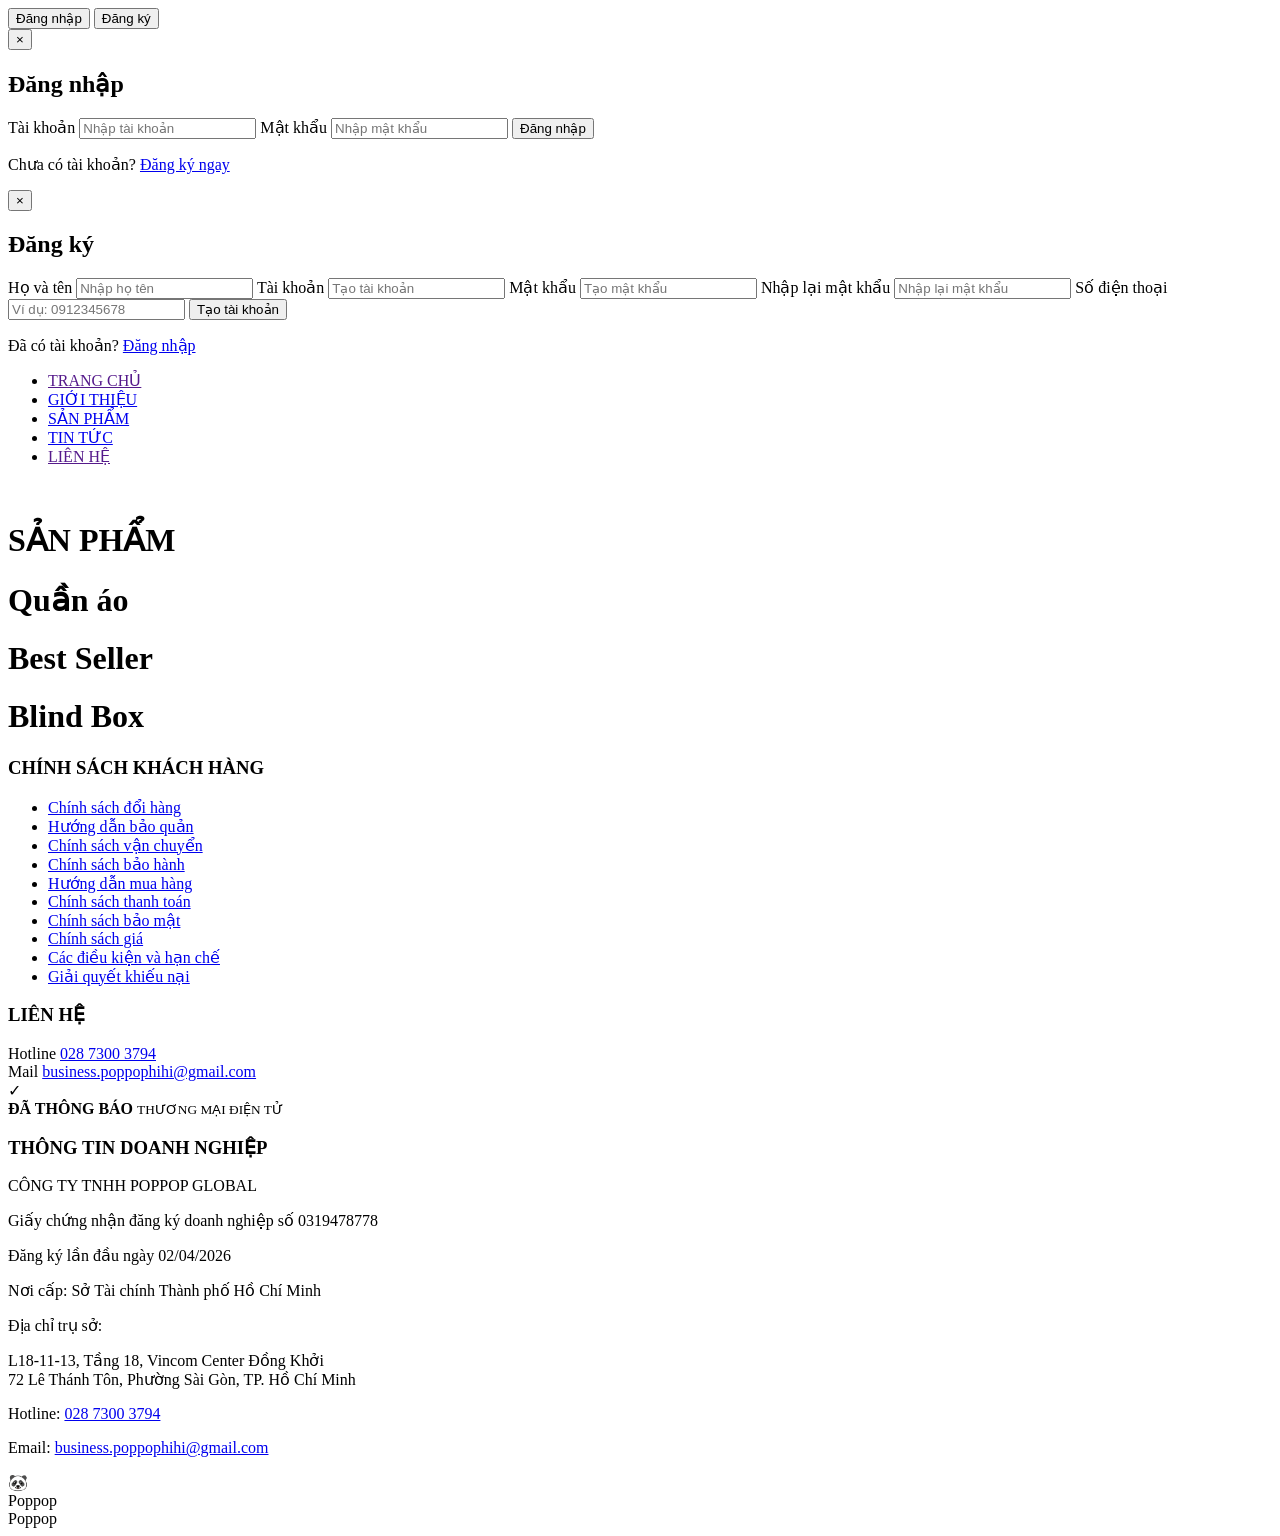
==== index.HTML @ 723780bf "Add files via upload" ====
<!DOCTYPE html>
<html lang="vi">

<head>
  <meta charset="UTF-8" />
  <meta http-equiv="X-UA-Compatible" content="IE=edge" />
  <meta name="viewport" content="width=device-width, initial-scale=1.0" />
  <title>Poppop – Thời trang & Phụ kiện</title>
  <link rel="stylesheet" href="css/style_pophihi.css" />
 
  <link rel="preconnect" href="https://fonts.googleapis.com" />
  <link rel="preconnect" href="https://fonts.gstatic.com" crossorigin />
  <link
    href="https://fonts.googleapis.com/css2?family=Cormorant+Garamond:wght@500;600&family=Playfair+Display:wght@800;900&display=swap"
    rel="stylesheet" />
  <link rel="stylesheet" href="https://cdnjs.cloudflare.com/ajax/libs/font-awesome/7.3.1/css/all.min.css" />
  <script src="https://code.jquery.com/jquery-3.7.1.min.js"></script>
  
<link rel="preconnect" href="https://fonts.googleapis.com">
<link rel="preconnect" href="https://fonts.gstatic.com" crossorigin>
<link href="https://fonts.googleapis.com/css2?family=Be+Vietnam+Pro:wght@400;500;600;700;800&family=Playfair+Display:wght@600;700;800&display=swap" rel="stylesheet">

</head>

<body>

  <div class="auth-actions">
    <button type="button" id="btnMoLogin">Đăng nhập</button>
    <button type="button" id="btnMoDangKy">Đăng ký</button>
  </div>
  
 
  <div id="authOverlay">
    <div id="login" class="auth-form">
      <button type="button" class="btnDong" aria-label="Đóng">×</button>
      <h2>Đăng nhập</h2>
      <form id="formLogin">
        <label for="loginTk">Tài khoản</label>
        <input type="text" id="loginTk" placeholder="Nhập tài khoản">
  
        <label for="loginMk">Mật khẩu</label>
        <input type="password" id="loginMk" placeholder="Nhập mật khẩu">
  
        <button type="submit" class="btnChinh">Đăng nhập</button>
      </form>
      <p>Chưa có tài khoản? <a href="#" id="sangDangKy">Đăng ký ngay</a></p>
    </div>
  
    <div id="dangKy" class="auth-form">
      <button type="button" class="btnDong" aria-label="Đóng">×</button>
      <h2>Đăng ký</h2>
      <form id="formDangKy">
        <label for="hoTen">Họ và tên</label>
        <input type="text" id="hoTen" placeholder="Nhập họ tên">
  
        <label for="dkTk">Tài khoản</label>
        <input type="text" id="dkTk" placeholder="Tạo tài khoản">
  
        <label for="dkMk">Mật khẩu</label>
        <input type="password" id="dkMk" placeholder="Tạo mật khẩu">
  
        <label for="nhapLaiMk">Nhập lại mật khẩu</label>
        <input type="password" id="nhapLaiMk" placeholder="Nhập lại mật khẩu">
  
        <label for="sdt">Số điện thoại</label>
        <input type="tel" id="sdt" placeholder="Ví dụ: 0912345678">
  
        <button type="submit" class="btnChinh">Tạo tài khoản</button>
      </form>
      <p>Đã có tài khoản? <a href="#" id="sangDangNhap">Đăng nhập</a></p>
    </div>
  </div>

  <div class="container">
    <div class="menu">
      <ul>
        <li><a href="">TRANG CHỦ</a></li>
        <li><a href="gioi-thieu.html">GIỚI THIỆU</a></li>
        <li><a href="san-pham.html">SẢN PHẨM</a>
          <ul id="danhmuc">
          </ul>
        </li>
        <li><a href="tin-tuc.html">TIN TỨC</a></li>
        <li><a href="">LIÊN HỆ</a></li>
      </ul>
    </div>
    <div class="row">
      <div class="banner-1">
        <img id="banner" src="./images/banner_desktop-_1920___720_px-_copy_3_884c06091927479d92871004c8c85d8f.webp"
          alt="" />
        <div class="btn-left" onclick="left()"><i class="fa-solid fa-angle-left"></i></div>
        <div class="btn-right" onclick="right()"><i class="fa-solid fa-angle-right"></i></div>
        <div class="btn">
          <div class="btn1"></div>
          <div class="btn1"></div>
          <div class="btn1"></div>
          <div class="btn1"></div>
          <div class="btn1"></div>
      </div>
    </div>

  </div>
  <div class="container">


  </div>

  <div class="container">
    <h1>SẢN PHẨM</h1>
    <div class="row" id="show">

    </div>
    <div class="row"></div>

  </div>

  <div class="container">
    <h1>Quần áo</h1>
    <div class="row" id="cf">
    </div>
    <div class="row"></div>
  </div>

  <div class="container">
    <h1>Best Seller</h1>
    <div class="row" id="bm">
    </div>
    <div class="row"></div>


  </div>


  <div class="container">
    <h1>Blind Box</h1>
    <div class="row" id="ll">
    </div>
    <div class="row"></div>
  </div>

  <footer class="footer">
    <div class="footer-container">


      <div class="footer-column footer-policy">
        <h3>CHÍNH SÁCH KHÁCH HÀNG</h3>

        <ul>
          <li><a href="#">Chính sách đổi hàng</a></li>
          <li><a href="#">Hướng dẫn bảo quản</a></li>
          <li><a href="#">Chính sách vận chuyển</a></li>
          <li><a href="#">Chính sách bảo hành</a></li>
          <li><a href="#">Hướng dẫn mua hàng</a></li>
          <li><a href="#">Chính sách thanh toán</a></li>
          <li><a href="#">Chính sách bảo mật</a></li>
          <li><a href="#">Chính sách giá</a></li>
          <li><a href="#">Các điều kiện và hạn chế</a></li>
          <li><a href="#">Giải quyết khiếu nại</a></li>
        </ul>
      </div>


      <div class="footer-column footer-contact">
        <h3>LIÊN HỆ</h3>

        <div class="contact-item">
          <span>Hotline</span>
          <a href="tel:02873003794">028 7300 3794</a>
        </div>

        <div class="contact-item">
          <span>Mail</span>
          <a href="mailto:business.poppophihi@gmail.com">
            business.poppophihi@gmail.com
          </a>
        </div>

        <div class="socials">
          <a href="#" aria-label="Facebook">
            <i class="fa-brands fa-facebook-f"></i>
          </a>

          <a href="#" aria-label="Instagram">
            <i class="fa-brands fa-instagram"></i>
          </a>

          <a href="#" aria-label="TikTok">
            <i class="fa-brands fa-tiktok"></i>
          </a>
        </div>

        <div class="verified">
          <div class="verified-icon">✓</div>
          <div>
            <strong>ĐÃ THÔNG BÁO</strong>
            <small>THƯƠNG MẠI ĐIỆN TỬ</small>
          </div>
        </div>
      </div>

      <div class="footer-column footer-company">
        <h3>THÔNG TIN DOANH NGHIỆP</h3>

        <div class="company-info">
          <p>CÔNG TY TNHH POPPOP GLOBAL</p>

          <p>
            Giấy chứng nhận đăng ký doanh nghiệp số 0319478778
          </p>

          <p>
            Đăng ký lần đầu ngày 02/04/2026
          </p>

          <p>
            Nơi cấp: Sở Tài chính Thành phố Hồ Chí Minh
          </p>

          <p class="address-title">Địa chỉ trụ sở:</p>

          <p>
            L18-11-13, Tầng 18, Vincom Center Đồng Khởi
            <br>
            72 Lê Thánh Tôn, Phường Sài Gòn, TP. Hồ Chí Minh
          </p>

          <p>
            Hotline: <a href="tel:02873003794">028 7300 3794</a>
          </p>

          <p>
            Email:
            <a href="mailto:business.poppophihi@gmail.com">
              business.poppophihi@gmail.com
            </a>
          </p>
        </div>


        <div class="brand-logos">
          <div class="logo-round">🐼</div>
          <div class="logo-text">Poppop</div>
          <div class="logo-flag">Poppop</div>
        </div>
      </div>

    </div>
  </footer>

  <script>
    arr = ["images/banner_desktop-_1920___720_px-_copy_2_addc58b9accc4d8d8b604baf4dfb80a3.webp", "images/xxx.webp", "images/09pp_banner_desktop-_1920___720_px-_2b8cc5f1723e49afa21e0c062c61dd67.webp"];
    let i = 0;
    function right() {
      document.getElementById("banner").src = arr[i];
      i++;
      if (i == arr.length) {
        i = 0;
      }
    }
    function left() {
      document.getElementById("banner").src = arr[i];
      i--;
      if (i < 0) {
        i = arr.length - 1;
      }
    }
  </script>
  <script src="js/code.js"></script>
  <script src="js/index.js"></script>
  <script>
    for (let i = 0; i < danhmuc.length; i++) {
      document.getElementById("danhmuc").innerHTML += `<li><a href="">${danhmuc[i]}</a></li>`
    }
  </script> 
  <script>
    function detail(i) {
      window.location.href = `detail.html?id=${i}` // chuyển sang trang detail.html
    }

  </script>
  <script>
    function detail(i) {
        window.location.href = `detail.html?id=${ds[i].id}` // chuyển sang trang detail.html
    }

</script>
<script>
  // Lấy index từ trang chủ về theo href=detail?id=${i}
  let link = window.location.href;// Tạo một đối tượng URL từ URL hiện tại
  let url = new URL(link);// Lấy giá trị của tham số 'i'
  let id = url.searchParams.get("id");


  // Chỉ chạy phần chi tiết sản phẩm nếu URL có id và trang có ảnh chi tiết.
  if (id !== null && typeof ds !== "undefined") {
    let item = ds.find(pt => pt.id === Number(id));
    let detailBig = document.getElementById("detail-big");

    if (item && detailBig) {
      console.log(item.gia);
      detailBig.src = `images/${item.hinh}`;
    }
  }
  
</script>


<script>
  $(document).ready(function () {
    // Danh sách tài khoản chỉ lưu tạm trong bộ nhớ khi trang đang mở.
    // Tài khoản mẫu để thử đăng nhập:
    var taiKhoanDaDangKy = [
      { hoTen: "Quản trị viên", tk: "admin", mk: "123456", sdt: "0912345678" }
    ];
  
    function moForm(id) {
      $("#login, #dangKy").hide();
      $("#authOverlay").fadeIn(150);
      $(id).fadeIn(150);
    }
  
    function dongForm() {
      $("#authOverlay").fadeOut(150);
    }
  
    $("#btnMoLogin").click(function () {
      moForm("#login");
    });
  
    $("#btnMoDangKy, #sangDangKy").click(function (e) {
      e.preventDefault();
      moForm("#dangKy");
    });
  
    $("#sangDangNhap").click(function (e) {
      e.preventDefault();
      moForm("#login");
    });
  
    $(".btnDong").click(function () {
      dongForm();
    });
  
    $("#authOverlay").click(function (e) {
      if (e.target === this) dongForm();
    });
  
    $("#formDangKy").submit(function (e) {
      e.preventDefault();
  
      var hoTen = $("#hoTen").val().trim();
      var tk = $("#dkTk").val().trim();
      var mk = $("#dkMk").val();
      var nhapLaiMk = $("#nhapLaiMk").val();
      var sdt = $("#sdt").val().trim();
  
      if (!hoTen || !tk || !mk || !nhapLaiMk || !sdt) {
        alert("Vui lòng nhập đầy đủ thông tin!");
        return;
      }
  
      if (mk.length < 6) {
        alert("Mật khẩu phải có ít nhất 6 ký tự!");
        return;
      }
  
      if (mk !== nhapLaiMk) {
        alert("Mật khẩu nhập lại không khớp!");
        return;
      }
  
      if (!/^[0-9]{10,11}$/.test(sdt)) {
        alert("Số điện thoại phải gồm 10 hoặc 11 chữ số!");
        return;
      }
  
      var trungTaiKhoan = taiKhoanDaDangKy.some(function (item) {
        return item.tk.toLowerCase() === tk.toLowerCase();
      });
  
      if (trungTaiKhoan) {
        alert("Tài khoản này đã tồn tại!");
        return;
      }
  
      taiKhoanDaDangKy.push({
        hoTen: hoTen,
        tk: tk,
        mk: mk,
        sdt: sdt
      });
  
      alert("Đăng ký thành công! Mời bạn đăng nhập.");
      $("#loginTk").val(tk);
      $("#loginMk").val("");
      $("#formDangKy")[0].reset();
      moForm("#login");
    });
  
    $("#formLogin").submit(function (e) {
      e.preventDefault();
  
      var tk = $("#loginTk").val().trim();
      var mk = $("#loginMk").val();
  
      if (!tk || !mk) {
        alert("Vui lòng nhập tài khoản và mật khẩu!");
        return;
      }
  
      var taiKhoan = taiKhoanDaDangKy.find(function (item) {
        return item.tk.toLowerCase() === tk.toLowerCase() && item.mk === mk;
      });
  
      if (taiKhoan) {
        alert("Đăng nhập thành công! Xin chào " + taiKhoan.hoTen + "!");
        dongForm();
        $("#formLogin")[0].reset();
      } else {
        alert("Sai tài khoản hoặc mật khẩu!");
      }
    });
  });
  </script>
  

<script>
  // Bổ sung đồng bộ hai nút thao tác cho các thẻ sản phẩm trang chủ.
  // Không chỉnh sửa các file JavaScript hiện có.
  (function () {
    function setupHomeProductButtons() {
      const sections = [
        { id: 'show', data: (typeof ds !== 'undefined' ? ds : []) },
        { id: 'cf', data: (typeof cf !== 'undefined' ? cf : []) },
        { id: 'bm', data: (typeof bm !== 'undefined' ? bm : []) },
        { id: 'll', data: (typeof ll !== 'undefined' ? ll : []) }
      ];

      sections.forEach(function (section) {
        const container = document.getElementById(section.id);
        if (!container) return;

        Array.from(container.querySelectorAll('.col3')).forEach(function (card, index) {
          let actions = card.querySelector('.home-product-actions');
          if (!actions) {
            actions = document.createElement('div');
            actions.className = 'home-product-actions';
            const buttons = Array.from(card.querySelectorAll('button, a'));
            buttons.forEach(function (button) { actions.appendChild(button); });
            card.appendChild(actions);
          }

          let buy = actions.querySelector('.home-buy-now');
          if (!buy) {
            buy = Array.from(actions.querySelectorAll('button, a')).find(function (el) {
              return el.textContent.trim().toLowerCase().includes('buy now') || el.textContent.trim().toLowerCase().includes('mua ngay');
            });
            if (buy) buy.classList.add('home-buy-now');
          }
          if (!buy) {
            buy = document.createElement('a');
            buy.href = 'cart.html';
            buy.textContent = 'Buy Now';
            buy.className = 'home-buy-now';
            actions.insertBefore(buy, actions.firstChild);
          } else if (buy.tagName === 'BUTTON') {
            buy.addEventListener('click', function () { window.location.href = 'cart.html'; });
          }

          let detail = actions.querySelector('.home-detail');
          if (!detail) {
            detail = Array.from(actions.querySelectorAll('button, a')).find(function (el) {
              return el.textContent.trim().toLowerCase() === 'chi tiết';
            });
            if (detail) detail.classList.add('home-detail');
          }
          if (!detail) {
            detail = document.createElement('a');
            detail.textContent = 'Chi tiết';
            detail.className = 'home-detail';
            const item = section.data[index];
            detail.href = item && typeof item.id !== 'undefined'
              ? 'detail.html?id=' + encodeURIComponent(item.id)
              : 'detail.html';
            actions.appendChild(detail);
          }
        });
      });
    }
    setupHomeProductButtons();
  })();
</script>

</body>

</html>
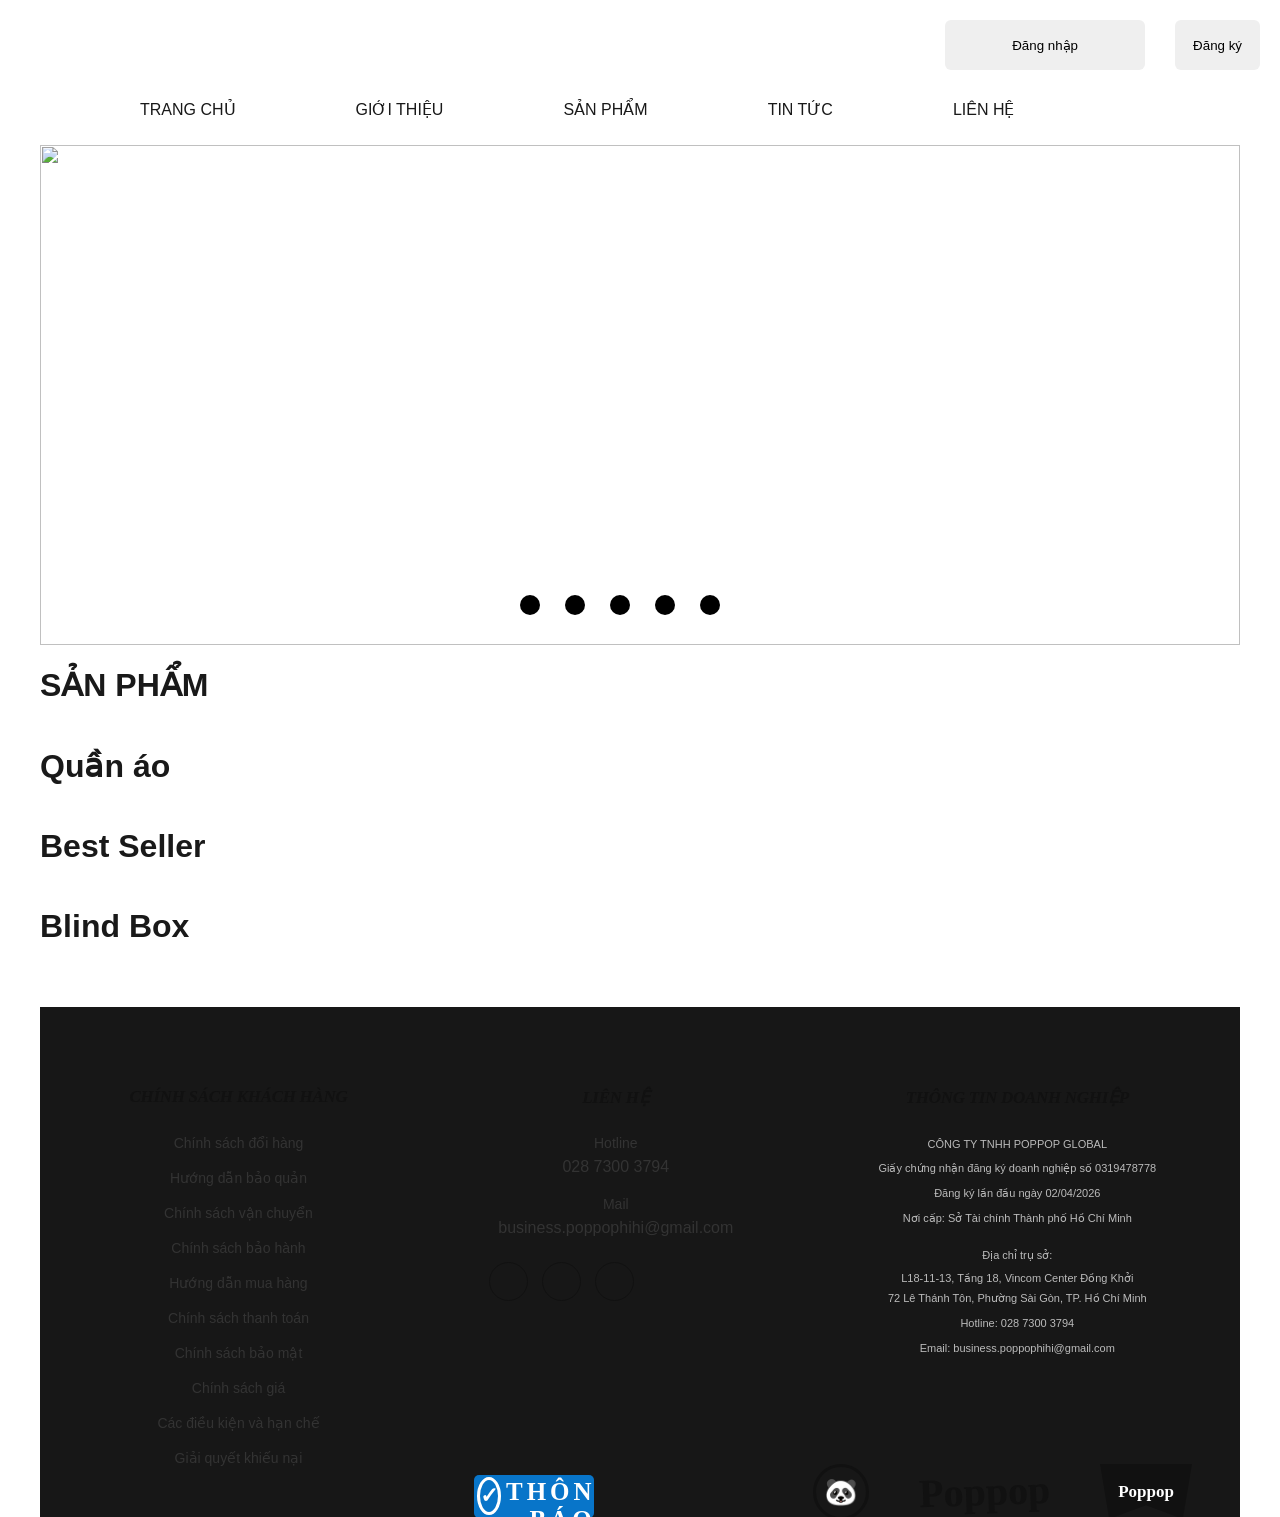
==== commit 396bbe2e: "Update stylesheet links in index.HTML" ====
--- a/index.HTML
+++ b/index.HTML
@@ -6,7 +6,10 @@
   <meta http-equiv="X-UA-Compatible" content="IE=edge" />
   <meta name="viewport" content="width=device-width, initial-scale=1.0" />
   <title>Poppop – Thời trang & Phụ kiện</title>
-  <link rel="stylesheet" href="css/style_pophihi.css" />
+    <link rel="stylesheet" href="./style.css">
+    <link rel="stylesheet" href="./pages.css">
+    <link rel="stylesheet" href="./form_dang_nhap_dang_ky.css">
+
  
   <link rel="preconnect" href="https://fonts.googleapis.com" />
   <link rel="preconnect" href="https://fonts.gstatic.com" crossorigin />
@@ -493,4 +496,4 @@
 
 </body>
 
-</html>+</html>
--- a/style.css
+++ b/style.css
@@ -0,0 +1,725 @@
+
+
+
+
+
+.container{
+    width: 1200px;
+    margin: 0 auto;
+    
+}
+
+nav{
+    width: 100%;
+    height: 50px;
+    border: 1px solid red;
+
+}
+
+body{
+    margin: 0;
+
+}
+
+.row{
+    width: 100%;
+    display: flex;
+    flex-wrap: wrap;
+}
+
+*{
+    box-sizing: border-box;
+}
+h2 h3 p{
+    margin: 5px;
+}
+.km{
+    position: absolute;
+    background-color: gold;
+    width: 100px;
+    font-size: 20px;
+    border-radius: 10px;
+    top: 5px;
+    right: 0;
+}
+.col3 button{
+    color: black;
+    border: none;
+    font-size: 18px;
+    padding: 5px 10px;
+   
+}
+.col3 img{
+    width: 100%;
+    height: 300px;
+}
+.banner-1 img{
+    width: 100%;
+    height: 100%;
+}
+.banner-1{
+    position: relative;
+    width: 100%;
+    height: 500px;
+
+}
+.btn{
+    display: flex;
+    justify-content: space-between;
+    width: 200px;
+    height: 50px;
+    top: 450px;
+    position: absolute;
+    bottom: 50px;
+    left: calc(50% - 120px);
+}
+.btn1{
+    width: 20px;
+    height: 20px;
+    background-color: black;
+    border-radius: 50px;
+    display: flex;
+    justify-content: center;
+    align-items: center;
+}
+.btn1:hover{
+    background-color: gray;
+    cursor: pointer;
+}
+.btn-left{
+    position: absolute;
+    top: 45%;
+    left: 5px;
+ 
+    border-radius: 50px;
+    padding: 5px;
+}
+.btn-right{
+    position: absolute;
+    top: 45%;
+    right: 5px;
+
+    border-radius: 50px;
+    padding: 5px;
+}
+.banner-2{
+    width: 30%;
+    height: 500px;
+
+    
+}
+
+.col3{
+    position: relative;
+    width: calc(25% - 10px);
+    height: 500px;
+  
+    margin: 5px;
+    text-align: center;
+}
+
+.col4{  
+    width: calc(33.33% - 10px);
+    height: 350px;
+    margin: 5px;
+}
+
+
+footer{
+    width: 100%;
+    height: 250px;
+    background-color: blue;
+}
+.left{
+    width: calc(75%-10px);
+    margin-right: 10px;
+    height: 470px;
+
+    text-align: center;
+}
+.left img{
+    width: 100%;
+    height: 350px;
+}
+.right{
+    width: 25%;
+    height: 470px;
+
+}
+.menu a{
+    text-decoration: none;
+    padding: 50px;
+}
+.frame{
+    width: 200px;
+    height: 90px;
+ 
+    margin: 5px;
+    padding: 5px;
+}
+.frame img{
+    height: 80px;
+}
+.c{
+    width: 40px;
+    height: 40px;
+    background-color: brown;
+    border-radius: 100%;
+    margin: 5px;
+}
+.c p{
+    text-align: center;
+    padding-bottom: px;
+}
+@import url('https://fonts.googleapis.com/css2?family=Playfair+Display:ital,wght@0,600;1,600&family=Roboto:wght@300;400;500&display=swap');
+
+* {
+  box-sizing: border-box;
+}
+
+body {
+  margin: 0;
+  padding: 0;
+  font-family: "Roboto", sans-serif;
+}
+
+
+.footer {
+  position: relative;
+  width: 100%;
+  min-height: 510px;
+  overflow: hidden;
+
+  background-color: #f8f8f7;
+
+  background-image:
+    linear-gradient(
+      rgba(255, 255, 255, 0.72),
+      rgba(255, 255, 255, 0.72)
+    ),
+    url("images/footer-pattern.png");
+
+  background-size: cover;
+  background-position: center;
+}
+
+.footer-container {
+  width: 100%;
+  max-width: 1870px;
+  margin: 0 auto;
+
+  min-height: 510px;
+
+  display: grid;
+  grid-template-columns: 1.1fr 1fr 1.35fr;
+
+  column-gap: 80px;
+
+  padding: 42px 24px 35px;
+}
+
+.footer-column {
+  position: relative;
+}
+
+.footer-column h3 {
+  margin: 0 0 27px;
+
+  color: #111;
+
+  font-family: "Playfair Display", serif;
+  font-size: 17px;
+  font-weight: 600;
+  font-style: italic;
+
+  letter-spacing: -0.3px;
+}
+
+
+.footer-policy ul {
+  margin: 0;
+  padding: 0;
+  list-style: none;
+}
+
+.footer-policy li {
+  margin-bottom: 17px;
+}
+
+.footer-policy a {
+  color: #333;
+
+  text-decoration: none;
+
+  font-size: 14px;
+  font-weight: 300;
+
+  transition: color 0.2s ease;
+}
+
+.footer-policy a:hover {
+  color: #000;
+}
+
+
+.footer-contact {
+  padding-left: 20px;
+}
+
+.contact-item {
+  margin-bottom: 20px;
+}
+
+.contact-item span {
+  display: block;
+
+  margin-bottom: 7px;
+
+  color: #333;
+  font-size: 14px;
+  font-weight: 300;
+}
+
+.contact-item a {
+  color: #333;
+  text-decoration: none;
+}
+
+
+.socials {
+  display: flex;
+  align-items: center;
+  gap: 14px;
+
+  margin-top: 25px;
+}
+
+.socials a {
+  width: 39px;
+  height: 39px;
+
+  display: flex;
+  align-items: center;
+  justify-content: center;
+
+  border: 1.5px solid #111;
+  border-radius: 50%;
+
+  color: #111;
+  text-decoration: none;
+
+  font-size: 19px;
+
+  transition:
+    background-color 0.2s ease,
+    color 0.2s ease;
+}
+
+.socials a:hover {
+  background: #111;
+  color: white;
+}
+
+.verified {
+  position: absolute;
+
+  left: 5px;
+  bottom: 2px;
+
+  width: 120px;
+  height: 43px;
+
+  display: flex;
+  align-items: center;
+
+  background: #0875c9;
+
+  color: white;
+
+  border-radius: 5px;
+
+  overflow: hidden;
+}
+
+.verified-icon {
+  width: 38px;
+  height: 38px;
+
+  margin-left: 3px;
+
+  display: flex;
+  align-items: center;
+  justify-content: center;
+
+  border: 3px solid white;
+  border-radius: 50%;
+
+  font-size: 22px;
+  font-weight: bold;
+}
+
+.verified div:last-child {
+  padding-left: 5px;
+  line-height: 1.1;
+}
+
+.verified strong {
+  display: block;
+  font-size: 8px;
+}
+
+.verified small {
+  display: block;
+  margin-top: 3px;
+  font-size: 5px;
+}
+
+/* =========================
+   COMPANY
+========================= */
+
+.footer-company {
+  padding-left: 20px;
+}
+
+.company-info {
+  color: #333;
+
+  font-size: 14px;
+  font-weight: 300;
+
+  line-height: 1.55;
+}
+
+.company-info p {
+  margin: 0 0 5px;
+}
+
+.company-info .address-title {
+  margin-top: 17px;
+  margin-bottom: 4px;
+}
+
+.company-info a {
+  color: inherit;
+  text-decoration: none;
+}
+
+/* =========================
+   LOGOS
+========================= */
+
+.brand-logos {
+  position: absolute;
+
+  right: 0;
+  bottom: 0;
+
+  display: flex;
+  align-items: center;
+  gap: 50px;
+}
+
+.logo-round {
+  width: 56px;
+  height: 56px;
+
+  display: flex;
+  align-items: center;
+  justify-content: center;
+
+  border: 3px solid #111;
+  border-radius: 50%;
+
+  font-size: 27px;
+}
+
+.logo-text {
+  color: #111;
+
+  font-family: Georgia, serif;
+  font-size: 40px;
+  font-weight: 900;
+
+  transform: rotate(-2deg);
+}
+
+.logo-flag {
+  width: 92px;
+  height: 55px;
+
+  display: flex;
+  align-items: center;
+  justify-content: center;
+
+  background: #111;
+  color: white;
+
+  font-family: Georgia, serif;
+  font-size: 17px;
+  font-weight: bold;
+
+  clip-path: polygon(
+    0 0,
+    100% 0,
+    90% 100%,
+    50% 75%,
+    10% 100%
+  );
+}
+
+/* =========================
+   RESPONSIVE
+========================= */
+
+@media (max-width: 1000px) {
+
+  .footer-container {
+    grid-template-columns: 1fr 1fr;
+    row-gap: 50px;
+  }
+
+  .footer-company {
+    grid-column: 1 / -1;
+  }
+
+  .brand-logos {
+    position: static;
+    margin-top: 30px;
+  }
+}
+
+@media (max-width: 650px) {
+
+  .footer {
+    min-height: auto;
+  }
+
+  .footer-container {
+    display: block;
+
+    padding: 35px 22px;
+  }
+
+  .footer-column {
+    padding-left: 0;
+    margin-bottom: 45px;
+  }
+
+  .footer-column h3 {
+    font-size: 16px;
+  }
+
+  .footer-policy li {
+    margin-bottom: 13px;
+  }
+
+  .verified {
+    position: static;
+    margin-top: 40px;
+  }
+
+  .brand-logos {
+    gap: 25px;
+    justify-content: flex-start;
+    flex-wrap: wrap;
+  }
+
+  .logo-text {
+    font-size: 32px;
+  }
+}
+.colors {
+    display: flex;
+    justify-content: center;
+    gap: 6px;
+    margin-top: 8px;
+  }
+  .colors span {
+    width: 12px;
+    height: 12px;
+    border-radius: 50%;
+    border: 1px solid #333;
+  }
+.col3 h2 {
+    font-family: "Cormorant Garamond", serif;
+    font-weight: 500;
+    font-size: 18px;
+    text-align: center;
+    color: #222;
+  }
+  
+
+  .col3 h3 {
+    font-family: "Playfair Display", serif;
+    font-weight: 900;
+    font-size: 17px;
+    text-align: center;
+    color: #111;
+  }
+.menu ul{
+    display: flex;
+
+}
+.menu ul{
+    display: flex;
+
+}
+
+.menu li{
+    list-style: none;
+    padding:10px;
+}
+
+.menu ul li{
+    position: relative;
+
+}
+
+.menu ul ul{
+    display: none;
+
+    }
+
+.menu ul li:hover ul{
+    background-color: aqua;     
+    display: block;
+  
+    top: 40px;
+    width: 150px;
+    padding: 4px;
+    margin: 0%;
+}
+.fm{
+  padding: 5px 10px;
+  background-color: red;
+  color:white;
+  cursor: pointer;
+}
+body{
+  position: relative ;
+}
+
+#login{
+  width: 400px;
+  min-height: 300px;
+  background-color: rgb(255, 255, 255); 
+  border: 1px solid gray;
+  position: absolute;
+  z-index: 10;
+  top: 200px ;
+  left: calc(50% - 250px);  
+  padding: 20px;
+ 
+}
+#formLogin button {
+
+  display: block;
+  margin: 20px auto;
+}   
+.gr input{
+  width: 100%;
+  padding:5px;
+  margin: 15px 0;
+
+
+}
+#btnMoLogin {
+  display: block;
+  margin-left: auto;
+  margin-right: 20px;
+  width: 200px;
+  height: 50px;
+}
+#btnDongLogin{
+
+  display: block;
+  margin-left: auto;
+  margin-right: 2px;
+
+}
+/* Hai nút ở góc phải; có thể đổi vị trí bằng CSS của .auth-actions */
+.auth-actions {
+  display: flex;
+  justify-content: flex-end;
+  gap: 10px;
+  margin: 20px;
+}
+
+.auth-actions button,
+.auth-form button {
+  cursor: pointer;
+  padding: 10px 18px;
+  border: 0;
+  border-radius: 6px;
+}
+
+#authOverlay {
+  display: none;
+  position: fixed;
+  inset: 0;
+  z-index: 9999;
+  background: rgba(0, 0, 0, 0.45);
+  padding: 20px;
+  overflow-y: auto;
+}
+
+.auth-form {
+  display: none;
+  position: relative;
+  box-sizing: border-box;
+  width: 100%;
+  max-width: 380px;
+  margin: 30px auto;
+  padding: 25px;
+  background: #fff;
+  border-radius: 12px;
+  box-shadow: 0 8px 28px rgba(0, 0, 0, 0.2);
+}
+
+.auth-form h2 {
+  margin: 0 0 20px;
+  text-align: center;
+}
+
+.auth-form label {
+  display: block;
+  margin: 12px 0 6px;
+}
+
+.auth-form input {
+  box-sizing: border-box;
+  width: 100%;
+  padding: 10px;
+  border: 1px solid #bbb;
+  border-radius: 5px;
+}
+
+.auth-form .btnChinh {
+  display: block;
+  width: 100%;
+  margin-top: 20px;
+  background: #222;
+  color: white;
+}
+
+.auth-form .btnChinh:hover {
+  background: #444;
+}
+
+.auth-form .btnDong {
+  display: block;
+  margin-left: auto;
+  padding: 4px 10px;
+  background: #eee;
+  font-size: 22px;
+}
+
+.auth-form p {
+  text-align: center;
+  margin-bottom: 0;
+}
+
+.auth-form a {
+  color: #075ec8;
+}
--- a/pages.css
+++ b/pages.css
@@ -0,0 +1,74 @@
+@import url('https://fonts.googleapis.com/css2?family=Be+Vietnam+Pro:wght@400;500;600;700;800&family=Playfair+Display:wght@600;700;800&display=swap');
+:root{--ink:#191919;--muted:#777;--line:#e9e5e0;--cream:#f7f4ef;--accent:#a66b4f}*{box-sizing:border-box}body{margin:0;color:var(--ink);font-family:'Be Vietnam Pro',sans-serif;background:#fff}a{color:inherit;text-decoration:none}.topline{background:#171717;color:#fff;text-align:center;padding:10px 16px;font-size:11px;letter-spacing:2px}.site-header{max-width:1240px;margin:auto;padding:25px 24px 18px}.brand{text-align:center;font:800 42px 'Playfair Display',serif;letter-spacing:5px}.tagline{text-align:center;font-size:10px;letter-spacing:3px;color:#777;margin:5px 0 22px}.nav{display:flex;justify-content:center;gap:38px;flex-wrap:wrap;border-top:1px solid var(--line);border-bottom:1px solid var(--line);padding:16px 8px}.nav a{font-size:12px;font-weight:700;letter-spacing:1.2px}.nav a:hover,.nav a.active{color:var(--accent)}.page-hero{background:var(--cream);padding:54px 24px;text-align:center}.eyebrow{font-size:10px;letter-spacing:3px;color:var(--accent);font-weight:700}.page-hero h1{font:700 clamp(32px,5vw,52px) 'Playfair Display',serif;margin:12px 0}.page-hero p{max-width:650px;margin:0 auto;color:#68635f;line-height:1.8;font-size:14px}.wrap{max-width:1160px;margin:0 auto;padding:58px 24px}.section-head{text-align:center;margin-bottom:30px}.section-head h2{font:700 32px 'Playfair Display',serif;margin:8px 0}.section-head p{color:var(--muted);font-size:13px;line-height:1.8}.products{display:grid;grid-template-columns:repeat(4,minmax(0,1fr));gap:24px}.product-card{min-width:0}.product-card img{width:100%;aspect-ratio:4/5;object-fit:cover;background:var(--cream);display:block}.product-card h3{font-size:13px;margin:13px 0 7px}.product-card p{font-size:12px;color:var(--muted);margin:0;line-height:1.7}.pill{display:inline-block;margin-top:10px;border:1px solid #d9c9be;padding:8px 13px;font-size:10px;letter-spacing:1px;text-transform:uppercase}.about-grid{display:grid;grid-template-columns:1fr 1fr;gap:48px;align-items:center}.about-grid img{width:100%;max-height:520px;object-fit:cover}.copy h2{font:700 34px 'Playfair Display',serif;line-height:1.25;margin:10px 0 18px}.copy p{font-size:14px;line-height:2;color:#68635f}.values{display:grid;grid-template-columns:repeat(3,1fr);gap:18px;margin-top:40px}.value{padding:25px;border:1px solid var(--line)}.value h3{font:700 21px 'Playfair Display',serif;margin:0 0 10px}.value p{font-size:12px;line-height:1.8;color:var(--muted);margin:0}.news-grid{display:grid;grid-template-columns:repeat(3,minmax(0,1fr));gap:25px}.news-card{border:1px solid var(--line);padding-bottom:20px}.news-card img{width:100%;aspect-ratio:16/10;object-fit:cover;display:block;background:var(--cream)}.news-card .news-copy{padding:18px}.date{font-size:10px;color:var(--accent);letter-spacing:1px}.news-card h3{font:700 21px 'Playfair Display',serif;line-height:1.35;margin:10px 0}.news-card p{font-size:12px;line-height:1.8;color:var(--muted)}.video-feature{display:grid;grid-template-columns:1.2fr .8fr;gap:32px;align-items:center;background:var(--cream);padding:25px}.video-placeholder{width:100%;aspect-ratio:16/9;background:#ddd;display:flex;align-items:center;justify-content:center;color:#fff;background:linear-gradient(135deg,#333,#8c7568);text-align:center;padding:20px}.video-placeholder span{font-size:13px;line-height:1.8}.video-feature h2{font:700 30px 'Playfair Display',serif}.video-feature p{font-size:13px;line-height:1.9;color:#68635f}.footer{background:#171717;color:#fff;padding:38px 24px;text-align:center;margin-top:40px}.footer strong{font:700 25px 'Playfair Display',serif;letter-spacing:4px}.footer p{font-size:11px;line-height:1.8;color:#bbb}.footer small{color:#888}@media(max-width:850px){.products{grid-template-columns:repeat(2,minmax(0,1fr))}.news-grid{grid-template-columns:repeat(2,minmax(0,1fr))}.about-grid,.video-feature{grid-template-columns:1fr}.values{grid-template-columns:1fr}.nav{gap:16px}}@media(max-width:520px){.brand{font-size:34px}.nav{gap:12px}.nav a{font-size:10px}.wrap{padding:38px 16px}.news-grid{grid-template-columns:1fr}.page-hero{padding:40px 18px}}
+
+/* Product card actions: Buy Now and Detail side by side */
+.product-actions{display:flex;gap:8px;align-items:stretch;margin-top:14px}
+.product-actions a{display:inline-flex;align-items:center;justify-content:center;min-height:38px;padding:9px 12px;font-size:10px;font-weight:700;letter-spacing:.7px;text-transform:uppercase;text-align:center;transition:background .2s,color .2s,border-color .2s;flex:1}
+.btn-buy{background:var(--ink);color:#fff;border:1px solid var(--ink)}
+.btn-buy:hover{background:var(--accent);border-color:var(--accent)}
+.btn-detail{background:#fff;color:var(--ink);border:1px solid #d9c9be}
+.btn-detail:hover{background:var(--cream);border-color:var(--accent);color:var(--accent)}
+@media(max-width:380px){.product-actions{gap:6px}.product-actions a{padding:8px 6px;font-size:9px;letter-spacing:.3px}}
+
+/* Detail and cart pages */
+.poppop-page{background:#fff;color:var(--ink);font-family:'Be Vietnam Pro',sans-serif}
+.poppop-page .site-header>a{display:block;color:inherit;text-decoration:none}
+.detail-hero{padding:42px 24px}
+.detail-layout{display:grid;grid-template-columns:minmax(0,1.1fr) minmax(320px,.9fr);gap:54px;align-items:start}
+.detail-gallery{min-width:0}
+.detail-main-image{background:var(--cream);overflow:hidden}
+.detail-main-image img{display:block;width:100%;height:auto;max-height:690px;aspect-ratio:4/5;object-fit:cover}
+.detail-thumbnails{display:grid;grid-template-columns:repeat(3,1fr);gap:12px;margin-top:14px}
+.detail-thumbnails .frame{height:auto;margin:0;padding:0;border:1px solid var(--line);overflow:hidden;cursor:pointer}
+.detail-thumbnails .frame img{display:block;width:100%;height:110px;object-fit:cover}
+.detail-info{padding:10px 0}
+.detail-info #ten{margin-top:12px}
+.detail-info #tensp{font:700 clamp(26px,3vw,38px) 'Playfair Display',serif;line-height:1.25;margin:0}
+.detail-price{border-bottom:1px solid var(--line);padding:12px 0 20px}
+.detail-price h2{font-size:20px;margin:0;color:var(--accent)}
+.detail-description{font-size:13px;line-height:2;color:#6e6965;margin:20px 0 25px}
+.detail-option-label{font-size:11px;letter-spacing:1.5px;font-weight:700;margin-bottom:12px}
+.detail-sizes{gap:10px}
+.detail-sizes .c{display:flex;align-items:center;justify-content:center;width:46px;height:46px;margin:0;border:1px solid #ded8d2;border-radius:0;background:#fff;cursor:pointer}
+.detail-sizes .c:hover{background:var(--ink);color:#fff}
+.detail-sizes .c p{padding:0;margin:0;font-size:12px}
+.detail-actions{display:flex;gap:10px;margin-top:26px}
+.detail-actions a{display:flex;align-items:center;justify-content:center;gap:9px;min-height:48px;padding:13px 18px;flex:1;text-align:center;font-size:11px;letter-spacing:.8px;font-weight:700;text-transform:uppercase}
+.detail-perks{border-top:1px solid var(--line);margin-top:26px;padding-top:14px}
+.detail-perks p{font-size:11px;color:#777;margin:11px 0}
+.detail-perks i{width:20px;color:var(--accent)}
+.related-section{margin-top:85px}
+.related-products{gap:20px}
+.related-card{height:auto;min-height:0;padding:0 0 18px;margin:0;width:calc(25% - 15px);border:1px solid var(--line);text-align:left}
+.related-card img{width:100%;height:auto;aspect-ratio:4/5;object-fit:cover;display:block}
+.related-card h3{font-size:12px;line-height:1.6;padding:0 14px;margin:14px 0 6px;color:var(--ink)}
+.related-card .related-price{padding:0 14px;color:var(--accent);font-size:12px}
+.related-card .btn-detail{margin:12px 14px 0;padding:10px 14px;cursor:pointer;font-size:10px}
+.cart-hero{padding:44px 24px}
+.cart-wrap{padding-top:44px}
+.cart-heading{display:flex;align-items:center;justify-content:space-between;gap:20px;margin-bottom:24px}
+.cart-heading h2{font:700 30px 'Playfair Display',serif;margin:8px 0 0}
+.continue-shopping{font-size:11px;font-weight:700;letter-spacing:.5px;color:var(--ink);border-bottom:1px solid #c8b5a8;padding:8px 0}
+.cart-table-shell{width:100%;overflow-x:auto;border:1px solid var(--line)}
+.cart-table{width:100%;border-collapse:collapse;min-width:760px;background:#fff}
+.cart-table th{background:#f7f4ef;text-align:left;font-size:10px;letter-spacing:.7px;text-transform:uppercase;padding:17px 14px;border-bottom:1px solid var(--line);white-space:nowrap}
+.cart-table td{padding:15px 14px;border-bottom:1px solid var(--line);font-size:12px;vertical-align:middle}
+.cart-table td img{width:58px!important;height:68px;object-fit:cover;display:block}
+.cart-table tbody tr:hover{background:#fcfbf9}
+.cart-table button{border:1px solid #ded8d2;background:#fff;padding:8px 10px;font-size:10px;cursor:pointer}
+.cart-table button:hover{background:var(--ink);color:#fff}
+.cart-table tfoot td{background:#fbf9f6;border-bottom:0;font-weight:700}
+.cart-table .total-label{text-align:right;text-transform:uppercase;letter-spacing:.7px;font-size:11px}
+.cart-table .total-value{font-size:17px;color:var(--accent);white-space:nowrap}
+.cart-bottom-note{display:flex;align-items:center;gap:12px;background:var(--cream);padding:17px 20px;margin-top:18px;font-size:12px;color:#625b56;line-height:1.7}
+.cart-bottom-note i{font-size:20px;color:var(--accent)}
+.cart-recommendations{margin-top:70px}
+.cart-products{gap:20px}
+.cart-products .col3{height:auto;min-height:0;width:calc(25% - 15px);margin:0 0 18px;border:1px solid var(--line);padding-bottom:18px;background:#fff}
+.cart-products .col3 img{height:auto;aspect-ratio:4/5;object-fit:cover;display:block}
+.cart-products .col3 h3{font-size:12px;line-height:1.6;color:var(--ink)!important;padding:0 14px;margin:14px 0 8px}
+.cart-products .col3 h3:nth-of-type(2){color:var(--accent)!important}
+.cart-products .col3 .fm1{margin:8px 14px 0;background:var(--ink);color:#fff;border:1px solid var(--ink);padding:11px 14px;font-size:10px;letter-spacing:1px;text-transform:uppercase;cursor:pointer}
+.cart-products .col3 .fm1:hover{background:var(--accent);border-color:var(--accent)}
+@media(max-width:850px){.detail-layout{grid-template-columns:1fr;gap:30px}.detail-main-image img{max-height:650px}.related-card,.cart-products .col3{width:calc(50% - 10px)}.cart-heading{align-items:flex-start;flex-direction:column}.related-section{margin-top:55px}}
+@media(max-width:520px){.detail-thumbnails .frame img{height:76px}.detail-actions{flex-direction:column}.detail-actions a{flex:auto}.related-card,.cart-products .col3{width:100%}.cart-wrap{padding:34px 14px}.cart-heading h2{font-size:26px}.cart-table th,.cart-table td{padding:12px 10px}}
--- a/form_dang_nhap_dang_ky.css
+++ b/form_dang_nhap_dang_ky.css
@@ -0,0 +1,85 @@
+/* Hai nút ở góc phải; có thể đổi vị trí bằng CSS của .auth-actions */
+.auth-actions {
+  display: flex;
+  justify-content: flex-end;
+  gap: 10px;
+  margin: 20px;
+}
+
+.auth-actions button,
+.auth-form button {
+  cursor: pointer;
+  padding: 10px 18px;
+  border: 0;
+  border-radius: 6px;
+}
+
+#authOverlay {
+  display: none;
+  position: fixed;
+  inset: 0;
+  z-index: 9999;
+  background: rgba(0, 0, 0, 0.45);
+  padding: 20px;
+  overflow-y: auto;
+}
+
+.auth-form {
+  display: none;
+  position: relative;
+  box-sizing: border-box;
+  width: 100%;
+  max-width: 380px;
+  margin: 30px auto;
+  padding: 25px;
+  background: #fff;
+  border-radius: 12px;
+  box-shadow: 0 8px 28px rgba(0, 0, 0, 0.2);
+}
+
+.auth-form h2 {
+  margin: 0 0 20px;
+  text-align: center;
+}
+
+.auth-form label {
+  display: block;
+  margin: 12px 0 6px;
+}
+
+.auth-form input {
+  box-sizing: border-box;
+  width: 100%;
+  padding: 10px;
+  border: 1px solid #bbb;
+  border-radius: 5px;
+}
+
+.auth-form .btnChinh {
+  display: block;
+  width: 100%;
+  margin-top: 20px;
+  background: #222;
+  color: white;
+}
+
+.auth-form .btnChinh:hover {
+  background: #444;
+}
+
+.auth-form .btnDong {
+  display: block;
+  margin-left: auto;
+  padding: 4px 10px;
+  background: #eee;
+  font-size: 22px;
+}
+
+.auth-form p {
+  text-align: center;
+  margin-bottom: 0;
+}
+
+.auth-form a {
+  color: #075ec8;
+}
